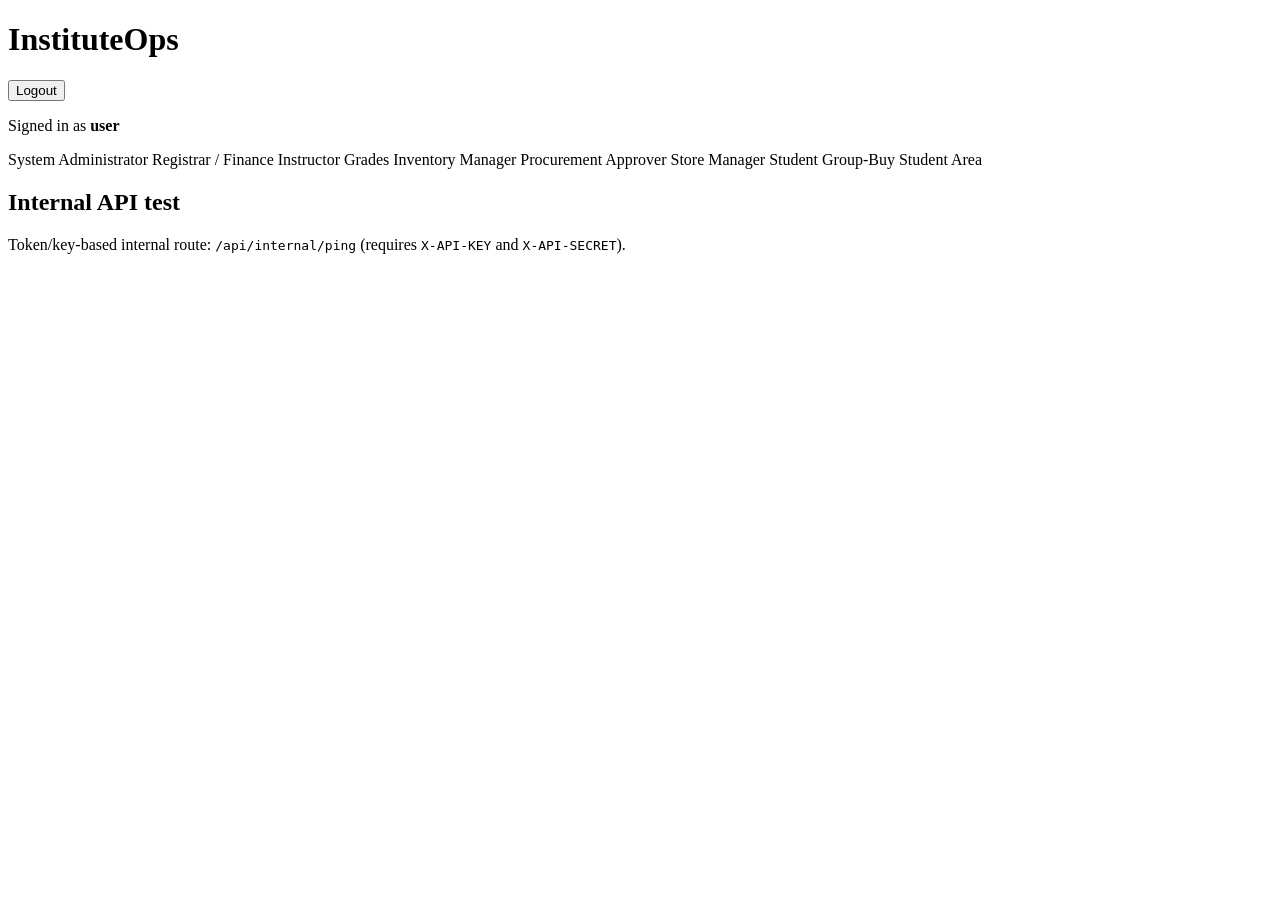
==== repo/src/main/resources/templates/dashboard.html @ 7fc51ed5 "Implemented Step 8 end-to-end: Store + Group-Buy is now fully wired with manager and student flows, " ====
<!DOCTYPE html>
<html lang="en" xmlns:th="http://www.thymeleaf.org" xmlns:sec="http://www.thymeleaf.org/extras/spring-security">
<head>
    <meta charset="UTF-8">
    <meta name="viewport" content="width=device-width, initial-scale=1.0">
    <title>InstituteOps Dashboard</title>
    <link rel="stylesheet" th:href="@{/css/app.css}" href="/css/app.css">
</head>
<body>
<main class="shell">
    <div class="row between">
        <h1>InstituteOps</h1>
        <form method="post" th:action="@{/logout}">
            <button type="submit">Logout</button>
        </form>
    </div>
    <p>Signed in as <strong th:text="${username}">user</strong></p>

    <nav class="grid-links">
        <a sec:authorize="hasRole('SYSTEM_ADMIN')" th:href="@{/admin}">System Administrator</a>
        <a sec:authorize="hasAnyRole('SYSTEM_ADMIN','REGISTRAR_FINANCE_CLERK')" th:href="@{/registrar}">Registrar / Finance</a>
        <a sec:authorize="hasAnyRole('SYSTEM_ADMIN','INSTRUCTOR')" th:href="@{/instructor/grades}">Instructor Grades</a>
        <a sec:authorize="hasAnyRole('SYSTEM_ADMIN','INVENTORY_MANAGER')" th:href="@{/inventory}">Inventory Manager</a>
        <a sec:authorize="hasAnyRole('SYSTEM_ADMIN','PROCUREMENT_APPROVER')" th:href="@{/procurement}">Procurement Approver</a>
        <a sec:authorize="hasAnyRole('SYSTEM_ADMIN','STORE_MANAGER')" th:href="@{/store}">Store Manager</a>
        <a sec:authorize="hasAnyRole('SYSTEM_ADMIN','STUDENT','STORE_MANAGER')" th:href="@{/store/student}">Student Group-Buy</a>
        <a sec:authorize="hasAnyRole('SYSTEM_ADMIN','REGISTRAR_FINANCE_CLERK','INSTRUCTOR','STUDENT')" th:href="@{/student}">Student Area</a>
    </nav>

    <section class="status-block">
        <h2>Internal API test</h2>
        <p>Token/key-based internal route: <code>/api/internal/ping</code> (requires <code>X-API-KEY</code> and <code>X-API-SECRET</code>).</p>
    </section>
</main>
</body>
</html>
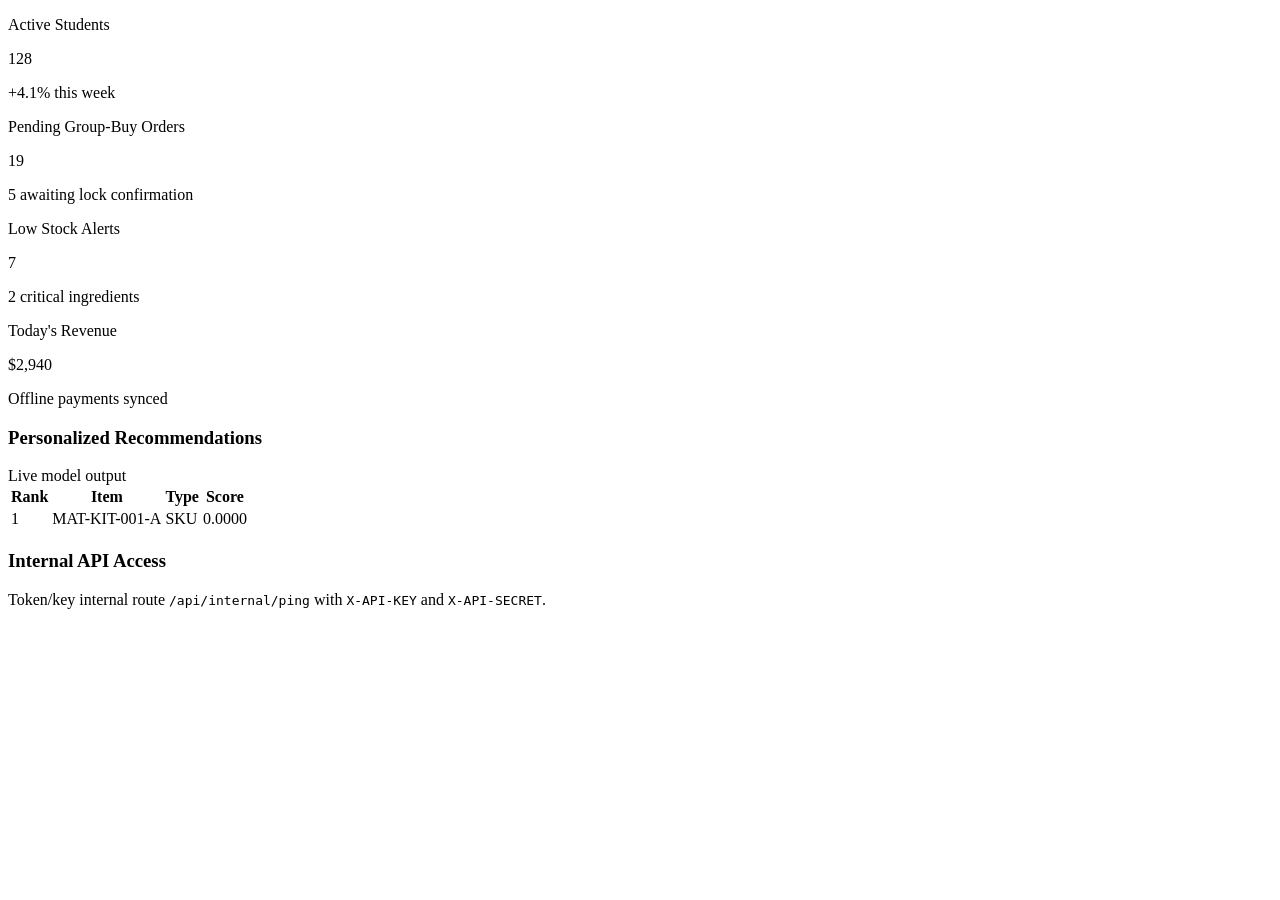
==== commit 7b0b2948: "Implemented — Step 10 UI overhaul is now in place with a full SaaS-style frontend refresh while keep" ====
--- a/repo/src/main/resources/templates/dashboard.html
+++ b/repo/src/main/resources/templates/dashboard.html
@@ -1,36 +1,55 @@
 <!DOCTYPE html>
 <html lang="en" xmlns:th="http://www.thymeleaf.org" xmlns:sec="http://www.thymeleaf.org/extras/spring-security">
-<head>
-    <meta charset="UTF-8">
-    <meta name="viewport" content="width=device-width, initial-scale=1.0">
-    <title>InstituteOps Dashboard</title>
-    <link rel="stylesheet" th:href="@{/css/app.css}" href="/css/app.css">
-</head>
-<body>
-<main class="shell">
-    <div class="row between">
-        <h1>InstituteOps</h1>
-        <form method="post" th:action="@{/logout}">
-            <button type="submit">Logout</button>
-        </form>
+<head th:replace="~{fragments/app-shell :: head('InstituteOps Dashboard')}"></head>
+<body th:replace="~{fragments/app-shell :: shell('Dashboard', ~{::section})}">
+<section class="space-y-6">
+    <div class="grid gap-4 sm:grid-cols-2 xl:grid-cols-4">
+        <article class="card p-5">
+            <p class="text-xs font-semibold uppercase tracking-wide text-slate-500">Active Students</p>
+            <p class="mt-2 text-3xl font-extrabold">128</p>
+            <p class="mt-1 text-sm text-emerald-600">+4.1% this week</p>
+        </article>
+        <article class="card p-5">
+            <p class="text-xs font-semibold uppercase tracking-wide text-slate-500">Pending Group-Buy Orders</p>
+            <p class="mt-2 text-3xl font-extrabold">19</p>
+            <p class="mt-1 text-sm text-amber-600">5 awaiting lock confirmation</p>
+        </article>
+        <article class="card p-5">
+            <p class="text-xs font-semibold uppercase tracking-wide text-slate-500">Low Stock Alerts</p>
+            <p class="mt-2 text-3xl font-extrabold">7</p>
+            <p class="mt-1 text-sm text-rose-600">2 critical ingredients</p>
+        </article>
+        <article class="card p-5">
+            <p class="text-xs font-semibold uppercase tracking-wide text-slate-500">Today's Revenue</p>
+            <p class="mt-2 text-3xl font-extrabold">$2,940</p>
+            <p class="mt-1 text-sm text-emerald-600">Offline payments synced</p>
+        </article>
     </div>
-    <p>Signed in as <strong th:text="${username}">user</strong></p>
 
-    <nav class="grid-links">
-        <a sec:authorize="hasRole('SYSTEM_ADMIN')" th:href="@{/admin}">System Administrator</a>
-        <a sec:authorize="hasAnyRole('SYSTEM_ADMIN','REGISTRAR_FINANCE_CLERK')" th:href="@{/registrar}">Registrar / Finance</a>
-        <a sec:authorize="hasAnyRole('SYSTEM_ADMIN','INSTRUCTOR')" th:href="@{/instructor/grades}">Instructor Grades</a>
-        <a sec:authorize="hasAnyRole('SYSTEM_ADMIN','INVENTORY_MANAGER')" th:href="@{/inventory}">Inventory Manager</a>
-        <a sec:authorize="hasAnyRole('SYSTEM_ADMIN','PROCUREMENT_APPROVER')" th:href="@{/procurement}">Procurement Approver</a>
-        <a sec:authorize="hasAnyRole('SYSTEM_ADMIN','STORE_MANAGER')" th:href="@{/store}">Store Manager</a>
-        <a sec:authorize="hasAnyRole('SYSTEM_ADMIN','STUDENT','STORE_MANAGER')" th:href="@{/store/student}">Student Group-Buy</a>
-        <a sec:authorize="hasAnyRole('SYSTEM_ADMIN','REGISTRAR_FINANCE_CLERK','INSTRUCTOR','STUDENT')" th:href="@{/student}">Student Area</a>
-    </nav>
+    <article class="card p-5">
+        <div class="mb-4 flex items-center justify-between">
+            <h3 class="text-lg font-bold">Personalized Recommendations</h3>
+            <span class="text-xs text-slate-500">Live model output</span>
+        </div>
+        <div class="overflow-x-auto">
+            <table class="data-table">
+                <thead><tr><th>Rank</th><th>Item</th><th>Type</th><th>Score</th></tr></thead>
+                <tbody>
+                <tr th:each="r : ${recommendations}">
+                    <td th:text="${r.rank}">1</td>
+                    <td th:text="${r.itemLabel}">MAT-KIT-001-A</td>
+                    <td th:text="${r.itemType}">SKU</td>
+                    <td class="font-semibold text-brand-700" th:text="${r.score}">0.0000</td>
+                </tr>
+                </tbody>
+            </table>
+        </div>
+    </article>
 
-    <section class="status-block">
-        <h2>Internal API test</h2>
-        <p>Token/key-based internal route: <code>/api/internal/ping</code> (requires <code>X-API-KEY</code> and <code>X-API-SECRET</code>).</p>
-    </section>
-</main>
+    <article class="card p-5">
+        <h3 class="text-lg font-bold">Internal API Access</h3>
+        <p class="mt-2 text-sm text-slate-600">Token/key internal route <code class="rounded bg-slate-100 px-1.5 py-0.5">/api/internal/ping</code> with <code class="rounded bg-slate-100 px-1.5 py-0.5">X-API-KEY</code> and <code class="rounded bg-slate-100 px-1.5 py-0.5">X-API-SECRET</code>.</p>
+    </article>
+</section>
 </body>
 </html>
